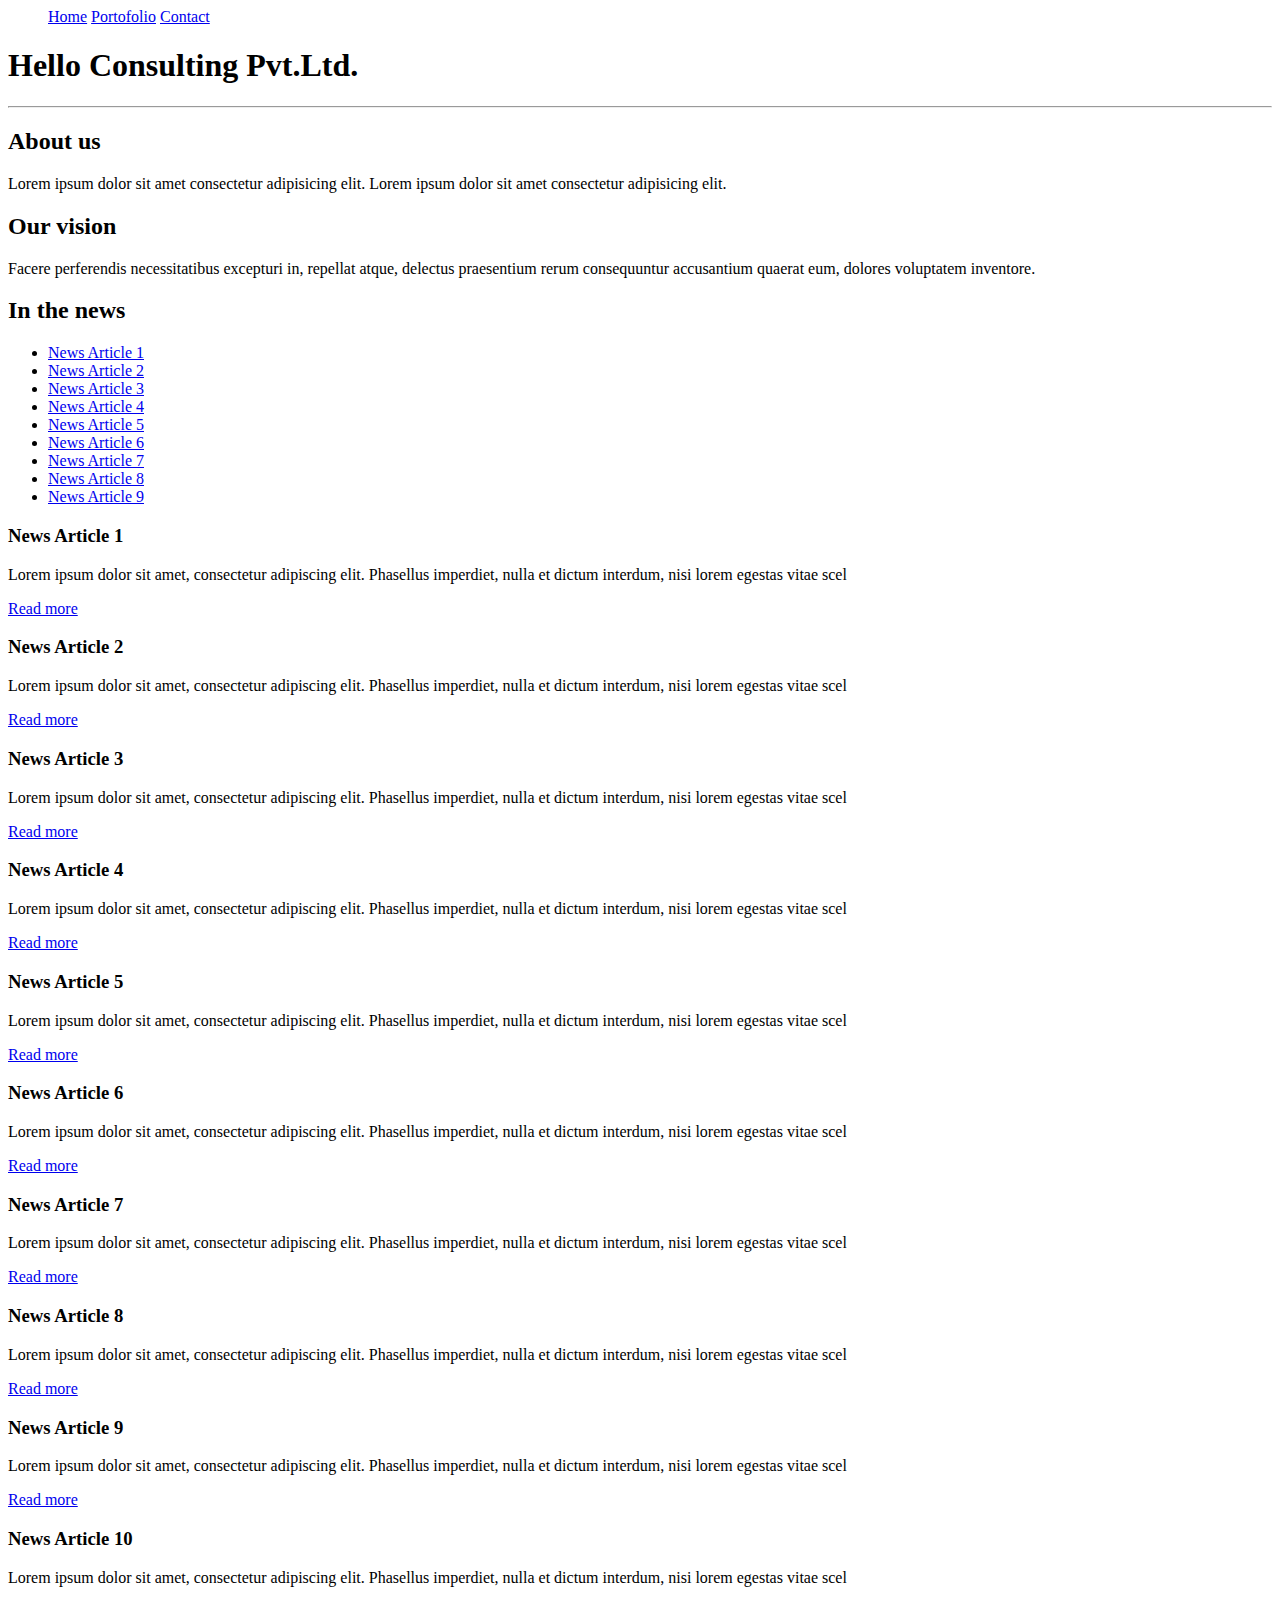
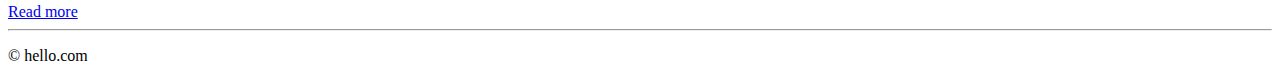
==== index.html @ 26abfb71 "hello" ====
<doctype html>
    <html >
        <head>
            <title>Hello Consulting Pvt.Ltd</title>
            <meta name="description" content="company web page">
            <meta charset="utf-8">
            <meta name="viewport" content="width=device-width, initial-scale=1">
            <link rel="stylesheet" href="style.css">
   <style>
    #more {display: none;}
    </style>
    </head>
    <body>
        <nav>
            <ol>   <a href="file:///C:/Users/suraj/Documents/GitHub/assignment1/index.html">Home</a>
               <a href="file:///C:/Users/suraj/Documents/GitHub/assignment1/portofolio.html">Portofolio</a>
               <a href="file:///C:/Users/suraj/Documents/GitHub/assignment1/contact%20page.html">Contact</a>
               </ol>
           </nav>
        
            <main>
               
                <header>
                   <h1>Hello Consulting Pvt.Ltd.</h1>
                </header> <hr>
    
               
                <article>
                    <section>
                        <h2>About us</h2>
                        <p>
                            Lorem ipsum dolor sit amet consectetur adipisicing elit.  Lorem ipsum dolor sit amet consectetur adipisicing elit.
                        </p>
    
                        
                    </section>
    
                    <section>
                        <h2>Our vision</h2>
                        <p>
                            Facere perferendis necessitatibus excepturi in, repellat atque, delectus praesentium rerum consequuntur accusantium quaerat eum, dolores voluptatem inventore.
                        </p>
                    </section>
    
                    <section>
                        <h2>In the news</h2>
                        
                           <section id="toc">
              <ul> <li> <a href="#section-1">News Article 1</a></li>
              <li>   <a href="#section-2">News Article 2</a></li>
               <li> <a href="#section-3">News Article 3</a></li>
               <li><a href="#section-4">News Article 4</a></li>
               <li><a href="#section-5">News Article 5</a></li>
               <li> <a href="#section-6">News Article 6</a></li>
               <li><a href="#section-7">News Article 7</a></li>
               <li> <a href="#section-8">News Article 8</a></li>
               <li> <a href="#section-9">News Article 9</a></li></ul>
            </section>
            
              <section id="section-1">
                <h3> News Article 1 </h3>
                     <p>Lorem ipsum dolor sit amet, consectetur adipiscing elit. Phasellus imperdiet, nulla et dictum interdum, nisi lorem egestas vitae scel</p>
                     <a href="https://www.fluentu.com/blog/english/learn-english-magazine/">Read more</a>
    
   
     </section>
                   
                    
                    <section id="section-2">
                <h3> News Article 2 </h3>
                   <p>Lorem ipsum dolor sit amet, consectetur adipiscing elit. Phasellus imperdiet, nulla et dictum interdum, nisi lorem egestas vitae scel</p>
                     <a href="https://www.fluentu.com/blog/english/learn-english-magazine/">Read more</a>
    
   
     </section>
                   
                    
                     <section id="section-3">
                <h3> News Article 3 </h3>
                    <p>Lorem ipsum dolor sit amet, consectetur adipiscing elit. Phasellus imperdiet, nulla et dictum interdum, nisi lorem egestas vitae scel</p>
                     <a href="https://www.fluentu.com/blog/english/learn-english-magazine/">Read more</a>
    
   
     </section>
                   
                     <section id="section-4">
                <h3> News Article 4</h3>
                     <p>Lorem ipsum dolor sit amet, consectetur adipiscing elit. Phasellus imperdiet, nulla et dictum interdum, nisi lorem egestas vitae scel</p>
                     <a href="https://www.fluentu.com/blog/english/learn-english-magazine/s">Read more</a>
    
   
     </section>
                   
                     <section id="section-5">
                <h3> News Article 5 </h3>
                    <p>Lorem ipsum dolor sit amet, consectetur adipiscing elit. Phasellus imperdiet, nulla et dictum interdum, nisi lorem egestas vitae scel</p>
                     <a href="https://www.fluentu.com/blog/english/learn-english-magazine/">Read more</a>
    
   
     </section>
                   
                     <section id="section-6">
                <h3> News Article 6 </h3>
                   <p>Lorem ipsum dolor sit amet, consectetur adipiscing elit. Phasellus imperdiet, nulla et dictum interdum, nisi lorem egestas vitae scel</p>
                     <a href="https://www.fluentu.com/blog/english/learn-english-magazine/">Read more</a>
    
   
     </section>
                   
                     <section id="section-7">
                <h3> News Article 7 </h3>
                    <p>Lorem ipsum dolor sit amet, consectetur adipiscing elit. Phasellus imperdiet, nulla et dictum interdum, nisi lorem egestas vitae scel</p>
                     <a href="https://www.fluentu.com/blog/english/learn-english-magazine/">Read more</a>
    
   
     </section>
                   
                     <section id="section-8">
                <h3> News Article 8 </h3>
                   <p>Lorem ipsum dolor sit amet, consectetur adipiscing elit. Phasellus imperdiet, nulla et dictum interdum, nisi lorem egestas vitae scel</p>
                     <a href="https://www.fluentu.com/blog/english/learn-english-magazine/">Read more</a>
    
   
     </section>
                   
                     <section id="section-9">
                <h3> News Article 9 </h3>
                  <p>Lorem ipsum dolor sit amet, consectetur adipiscing elit. Phasellus imperdiet, nulla et dictum interdum, nisi lorem egestas vitae scel</p>
                     <a href="https://www.fluentu.com/blog/english/learn-english-magazine/">Read more</a>
    
   
     </section>
                   
                     <section id="section-10">
                <h3> News Article 10 </h3>
                  <p>Lorem ipsum dolor sit amet, consectetur adipiscing elit. Phasellus imperdiet, nulla et dictum interdum, nisi lorem egestas vitae scel</p>
                     <a href="https://www.fluentu.com/blog/english/learn-english-magazine/">Read more</a>
    
   
     </section>
                   
                    
                </article>
            </main>
    
           </body>
        <hr>
        <footer>
  <p>  
© hello.com</p>

    </footer>
    
    </html>
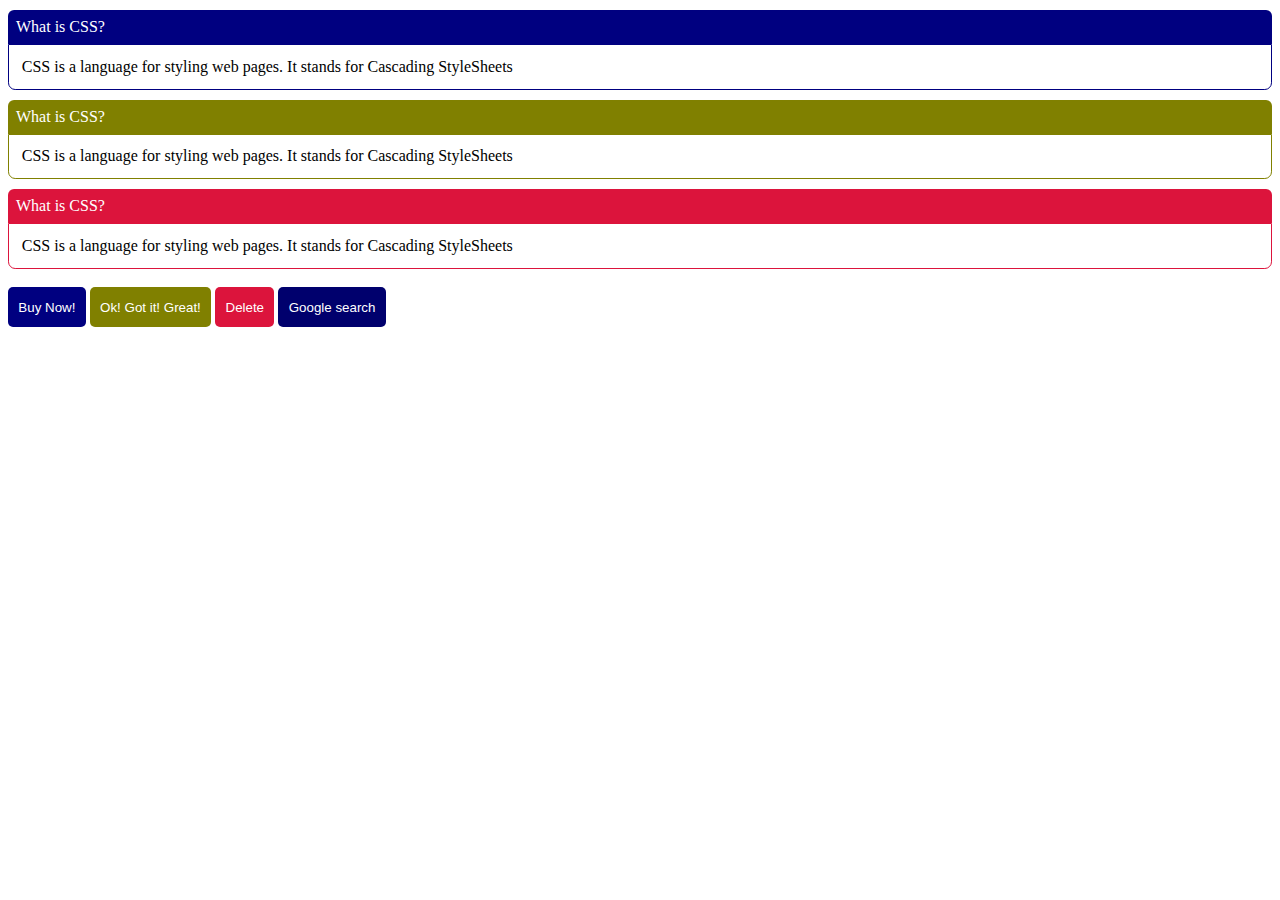
==== commit 55731c37: "add commit" ====
--- a/index.html
+++ b/index.html
@@ -1,155 +1,49 @@
-<doctype html>
-    <html >
-        <head>
-            <title>Hello Consulting Pvt.Ltd</title>
-            <meta name="description" content="company web page">
-            <meta charset="utf-8">
-            <meta name="viewport" content="width=device-width, initial-scale=1">
-            <link rel="stylesheet" href="style.css">
-   <style>
-    #more {display: none;}
-    </style>
-    </head>
-    <body>
-        <nav>
-            <ol>   <a href="file:///C:/Users/suraj/Documents/GitHub/assignment1/index.html">Home</a>
-               <a href="file:///C:/Users/suraj/Documents/GitHub/assignment1/portofolio.html">Portofolio</a>
-               <a href="file:///C:/Users/suraj/Documents/GitHub/assignment1/contact%20page.html">Contact</a>
-               </ol>
-           </nav>
-        
-            <main>
-               
-                <header>
-                   <h1>Hello Consulting Pvt.Ltd.</h1>
-                </header> <hr>
-    
-               
-                <article>
-                    <section>
-                        <h2>About us</h2>
-                        <p>
-                            Lorem ipsum dolor sit amet consectetur adipisicing elit.  Lorem ipsum dolor sit amet consectetur adipisicing elit.
-                        </p>
-    
-                        
-                    </section>
-    
-                    <section>
-                        <h2>Our vision</h2>
-                        <p>
-                            Facere perferendis necessitatibus excepturi in, repellat atque, delectus praesentium rerum consequuntur accusantium quaerat eum, dolores voluptatem inventore.
-                        </p>
-                    </section>
-    
-                    <section>
-                        <h2>In the news</h2>
-                        
-                           <section id="toc">
-              <ul> <li> <a href="#section-1">News Article 1</a></li>
-              <li>   <a href="#section-2">News Article 2</a></li>
-               <li> <a href="#section-3">News Article 3</a></li>
-               <li><a href="#section-4">News Article 4</a></li>
-               <li><a href="#section-5">News Article 5</a></li>
-               <li> <a href="#section-6">News Article 6</a></li>
-               <li><a href="#section-7">News Article 7</a></li>
-               <li> <a href="#section-8">News Article 8</a></li>
-               <li> <a href="#section-9">News Article 9</a></li></ul>
-            </section>
-            
-              <section id="section-1">
-                <h3> News Article 1 </h3>
-                     <p>Lorem ipsum dolor sit amet, consectetur adipiscing elit. Phasellus imperdiet, nulla et dictum interdum, nisi lorem egestas vitae scel</p>
-                     <a href="https://www.fluentu.com/blog/english/learn-english-magazine/">Read more</a>
+<!DOCTYPE html>
+<html lang="en">
+  <head>
+    <meta charset="UTF-8" />
+    <meta http-equiv="X-UA-Compatible" content="IE=edge" />
+    <meta name="viewport" content="width=device-width, initial-scale=1.0" />
+    <link rel="stylesheet" href="style.css">
+ </head>
+
+<body>
     
    
-     </section>
-                   
-                    
-                    <section id="section-2">
-                <h3> News Article 2 </h3>
-                   <p>Lorem ipsum dolor sit amet, consectetur adipiscing elit. Phasellus imperdiet, nulla et dictum interdum, nisi lorem egestas vitae scel</p>
-                     <a href="https://www.fluentu.com/blog/english/learn-english-magazine/">Read more</a>
+
+    <div class="panel panel-primary">
+      <div class="header header-primary">What is CSS?</div>
+      <div class="body body-primary">
+        CSS is a language for styling web pages. It stands for Cascading
+        StyleSheets
+      </div>
+    </div>
+    <div class="panel panel-secondary">
+      <div class="header header-secondary">What is CSS?</div>
+      <div class="body body-secondary">
+        CSS is a language for styling web pages. It stands for Cascading
+        StyleSheets
+      </div>
+    </div>
+    <div class="panel panel-error">
+      <div class="header header-error">What is CSS?</div>
+      <div class="body body-error">
+        CSS is a language for styling web pages. It stands for Cascading
+        StyleSheets
+    </div>
+    <br>
+
+    <div  class="btn-group">
+    <button class="primary">Buy Now!</button>
+    <button class="secondary">Ok! Got it! Great!</button>
+    <button class="error">Delete</button>
+    <button class="google">
+    <a class="google" href="https://www.google.com/">Google search</a>
+    </button>
+    </div>
+    </body>
+</head>
+</html>
+
     
-   
-     </section>
-                   
-                    
-                     <section id="section-3">
-                <h3> News Article 3 </h3>
-                    <p>Lorem ipsum dolor sit amet, consectetur adipiscing elit. Phasellus imperdiet, nulla et dictum interdum, nisi lorem egestas vitae scel</p>
-                     <a href="https://www.fluentu.com/blog/english/learn-english-magazine/">Read more</a>
-    
-   
-     </section>
-                   
-                     <section id="section-4">
-                <h3> News Article 4</h3>
-                     <p>Lorem ipsum dolor sit amet, consectetur adipiscing elit. Phasellus imperdiet, nulla et dictum interdum, nisi lorem egestas vitae scel</p>
-                     <a href="https://www.fluentu.com/blog/english/learn-english-magazine/s">Read more</a>
-    
-   
-     </section>
-                   
-                     <section id="section-5">
-                <h3> News Article 5 </h3>
-                    <p>Lorem ipsum dolor sit amet, consectetur adipiscing elit. Phasellus imperdiet, nulla et dictum interdum, nisi lorem egestas vitae scel</p>
-                     <a href="https://www.fluentu.com/blog/english/learn-english-magazine/">Read more</a>
-    
-   
-     </section>
-                   
-                     <section id="section-6">
-                <h3> News Article 6 </h3>
-                   <p>Lorem ipsum dolor sit amet, consectetur adipiscing elit. Phasellus imperdiet, nulla et dictum interdum, nisi lorem egestas vitae scel</p>
-                     <a href="https://www.fluentu.com/blog/english/learn-english-magazine/">Read more</a>
-    
-   
-     </section>
-                   
-                     <section id="section-7">
-                <h3> News Article 7 </h3>
-                    <p>Lorem ipsum dolor sit amet, consectetur adipiscing elit. Phasellus imperdiet, nulla et dictum interdum, nisi lorem egestas vitae scel</p>
-                     <a href="https://www.fluentu.com/blog/english/learn-english-magazine/">Read more</a>
-    
-   
-     </section>
-                   
-                     <section id="section-8">
-                <h3> News Article 8 </h3>
-                   <p>Lorem ipsum dolor sit amet, consectetur adipiscing elit. Phasellus imperdiet, nulla et dictum interdum, nisi lorem egestas vitae scel</p>
-                     <a href="https://www.fluentu.com/blog/english/learn-english-magazine/">Read more</a>
-    
-   
-     </section>
-                   
-                     <section id="section-9">
-                <h3> News Article 9 </h3>
-                  <p>Lorem ipsum dolor sit amet, consectetur adipiscing elit. Phasellus imperdiet, nulla et dictum interdum, nisi lorem egestas vitae scel</p>
-                     <a href="https://www.fluentu.com/blog/english/learn-english-magazine/">Read more</a>
-    
-   
-     </section>
-                   
-                     <section id="section-10">
-                <h3> News Article 10 </h3>
-                  <p>Lorem ipsum dolor sit amet, consectetur adipiscing elit. Phasellus imperdiet, nulla et dictum interdum, nisi lorem egestas vitae scel</p>
-                     <a href="https://www.fluentu.com/blog/english/learn-english-magazine/">Read more</a>
-    
-   
-     </section>
-                   
-                    
-                </article>
-            </main>
-    
-           </body>
-        <hr>
-        <footer>
-  <p>  
-© hello.com</p>
-
-    </footer>
-    
-    </html>
-    +   --- a/style.css
+++ b/style.css
@@ -0,0 +1,81 @@
+.panel {
+    margin: 10px auto;
+}
+.header {
+    border-radius: 0.38rem 0.37rem 0 0;
+    color: white;
+    padding: 0.5rem 0.5rem;
+}
+.body {
+    padding: 0.8rem 0.8rem;
+    border-radius: 0 0 0.45rem 0.45rem;
+}
+
+.body-primary {
+    border: 1.7px solid navy;
+}
+.body-secondary {
+    border: 1.7px solid olive;
+}
+.body-error {
+    border: 1.7px solid crimson;
+}
+.header-primary {
+    background-color: navy;
+}
+
+.header-secondary {
+    background-color: olive;
+}
+
+.header-error {
+    background-color: crimson;
+}
+button {
+    padding: 0.8rem 0.647rem;
+    border: 0px;
+    border-radius: 5px;
+    background-color: #00006d;
+}
+.primary {
+    background-color: navy;
+    color: white;
+}
+.primary:hover {
+    background-color: #6666ff;
+    color: white;
+}
+.primary:active {
+    background-color: navy;
+    color: white;
+}
+
+.secondary {
+    background-color: olive;
+    color: white;
+}
+.secondary:hover {
+    background-color: #b3b300;
+    color: white;
+}
+.secondary:active {
+    background-color: olive;
+    color: white;
+}
+.error {
+    background-color: crimson;
+    color: white;
+}
+.error:hover {
+    background-color: #ee4466;
+    color: white;
+}
+.error:active {
+    background-color: crimson;
+    color: white;
+}
+
+.google {
+    text-decoration: none;
+    color: white;
+}